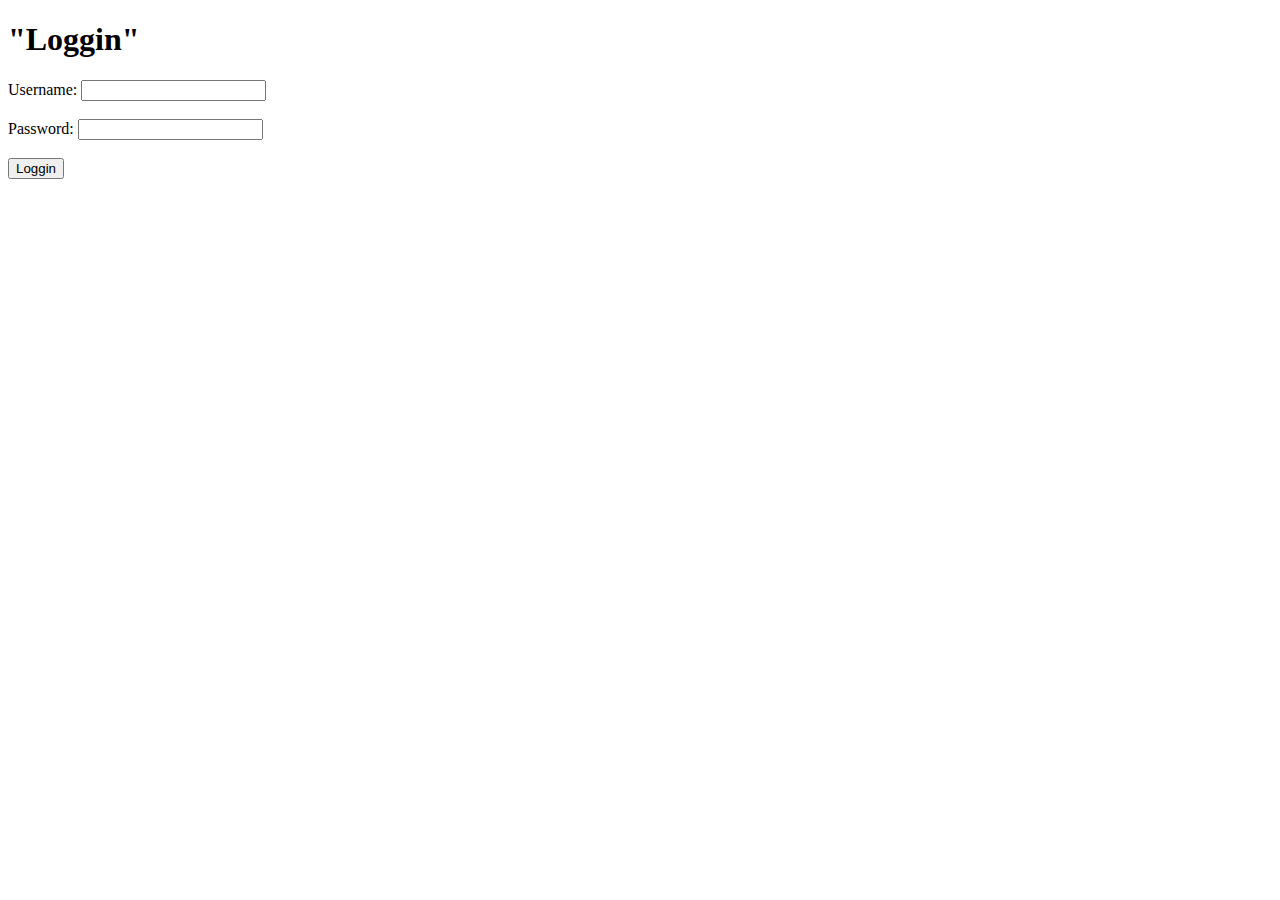
==== Front/loggin.html @ 1feef82b "nuevo html" ====
<!DOCTYPE html>
<html lang="en">
<head>
    <meta charset="UTF-8">
    <meta name="viewport" content="width=device-width, initial-scale=1.0">
    <title>PooShoop</title>

</head>
<body>
    <h1> "Loggin"</h1>
        <div>
            <class cajaDeLoggin>   
                <form action="/action_page.php">
                <label for="fname">Username:</label>
                <input type="text" id="fname" name="fname"><br><br>
                <label for="lname">Password:</label>
                <input type="text" id="lname" name="lname"><br><br>
                </form>
                <button type="button">Loggin</button> 
            </class>
        </div>
        

    
</body>
</html>
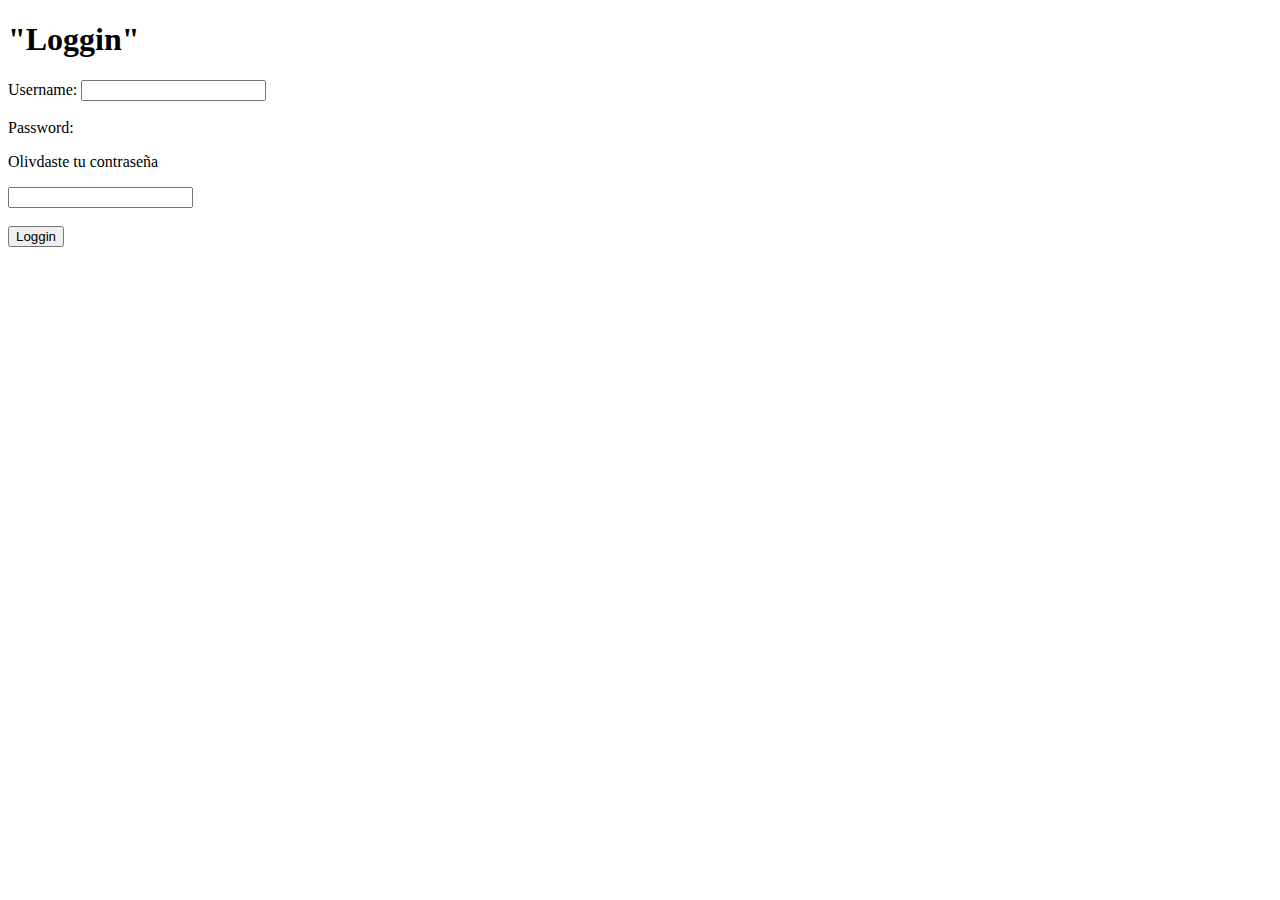
==== commit 85b2ae95: "front index" ====
--- a/Front/loggin.html
+++ b/Front/loggin.html
@@ -14,6 +14,7 @@
                 <label for="fname">Username:</label>
                 <input type="text" id="fname" name="fname"><br><br>
                 <label for="lname">Password:</label>
+                <p>Olivdaste tu contraseña</p>
                 <input type="text" id="lname" name="lname"><br><br>
                 </form>
                 <button type="button">Loggin</button> 
